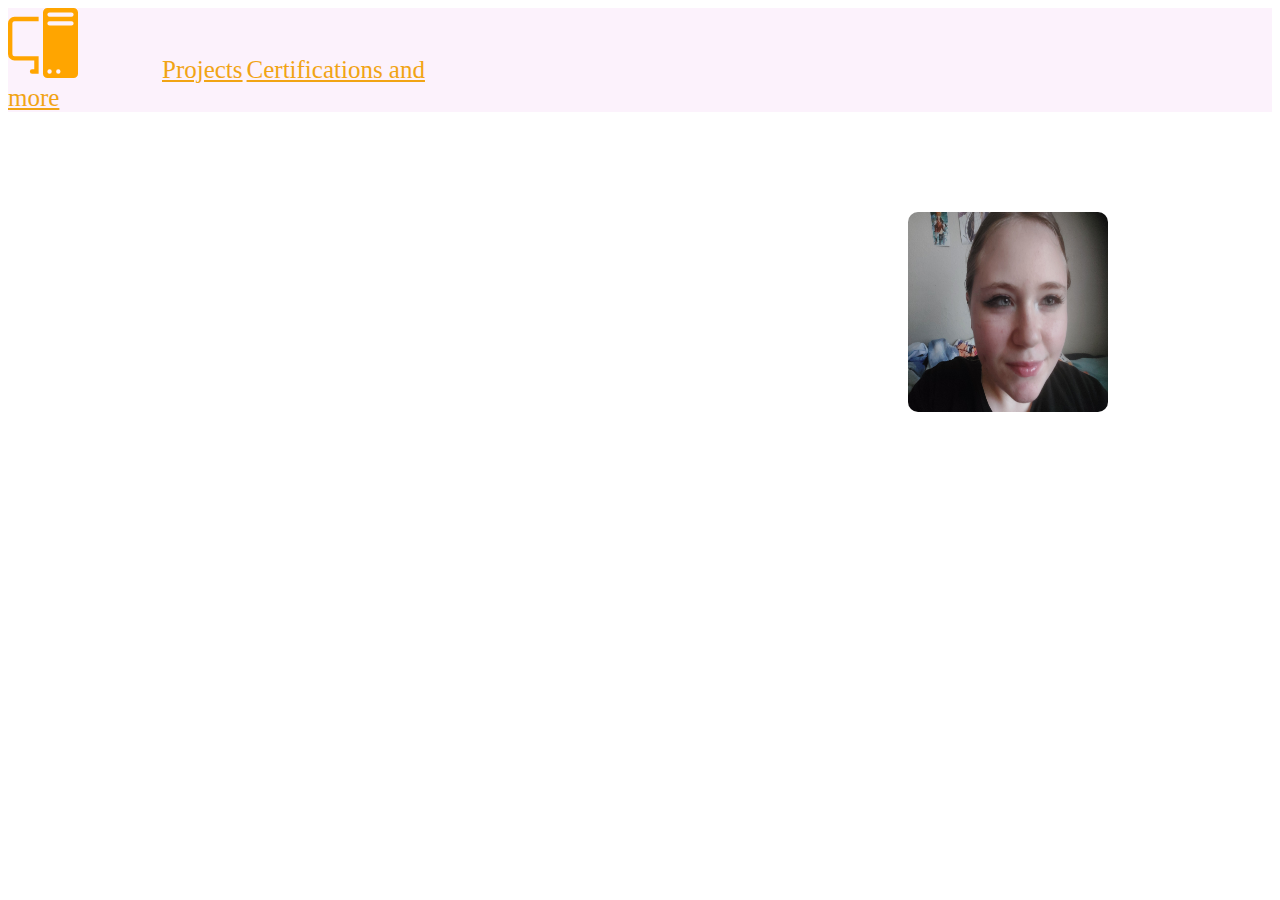
==== page2.html @ 9a7a4df7 "Added page 3" ====
<!DOCTYPE html>
    <head>
        <link rel="stylesheet" type="text/css" href="style.css">
        <title>My Portfolio</title>
        <link rel="stylesheet" href="style.css">
    </head>

    <body>
        <nav class="navbar bg-dark border-bottom border-body" data-bs-theme>
          <svg xmlns="http://www.w3.org/2000/svg" width="70" height="70" fill="orange" class="bi bi-pc-display" viewBox="0 0 16 16" class="comp">
            <path d="M8 1a1 1 0 0 1 1-1h6a1 1 0 0 1 1 1v14a1 1 0 0 1-1 1H9a1 1 0 0 1-1-1zm1 13.5a.5.5 0 1 0 1 0 .5.5 0 0 0-1 0m2 0a.5.5 0 1 0 1 0 .5.5 0 0 0-1 0M9.5 1a.5.5 0 0 0 0 1h5a.5.5 0 0 0 0-1zM9 3.5a.5.5 0 0 0 .5.5h5a.5.5 0 0 0 0-1h-5a.5.5 0 0 0-.5.5M1.5 2A1.5 1.5 0 0 0 0 3.5v7A1.5 1.5 0 0 0 1.5 12H6v2h-.5a.5.5 0 0 0 0 1H7v-4H1.5a.5.5 0 0 1-.5-.5v-7a.5.5 0 0 1 .5-.5H7V2z"/>
          </svg>
           <a href="page2.html" class="link1">Projects</a>
           <a href="page3.html" class="link2">Certifications and more</a>
        </nav>
          <div id="photo">
            <img src="20240220_132452.jpg" width="200" height="200" class="img">
          </div> 
            
          </div>
    </body>
</html>
---- style.css ----
#photo{
    padding-left: 900px;
    padding-top: 100px;
    padding-bottom: 100px;
}

.img{
    border-radius: 5%;
}

.style{
    text-decoration: underline;
}

  .link1{
    color: rgb(241, 164, 20);
    padding-left: 80px;
    font-size: 25px;
  }

  .link2{
    color: rgb(241, 164, 20);
    padding-right: 1200px;
    font-size: 25px;
  }

  .link1:hover{
    color: rgb(185, 90, 185);
  }

  .link2:hover{
    color: rgb(185, 90, 185);
  }

  body{
    background-image: url("https://i.natgeofe.com/n/57f411cd-dfe6-41a6-8d40-21ba583eccfb/lake-elsinore-california_3x2.jpg");
    background-repeat: no-repeat;
   background-size: cover;
  }

  nav{
    background-color: rgb(252, 242, 252);
  }
---- style.css ----
#photo{
    padding-left: 900px;
    padding-top: 100px;
    padding-bottom: 100px;
}

.img{
    border-radius: 5%;
}

.style{
    text-decoration: underline;
}

  .link1{
    color: rgb(241, 164, 20);
    padding-left: 80px;
    font-size: 25px;
  }

  .link2{
    color: rgb(241, 164, 20);
    padding-right: 1200px;
    font-size: 25px;
  }

  .link1:hover{
    color: rgb(185, 90, 185);
  }

  .link2:hover{
    color: rgb(185, 90, 185);
  }

  body{
    background-image: url("https://i.natgeofe.com/n/57f411cd-dfe6-41a6-8d40-21ba583eccfb/lake-elsinore-california_3x2.jpg");
    background-repeat: no-repeat;
   background-size: cover;
  }

  nav{
    background-color: rgb(252, 242, 252);
  }
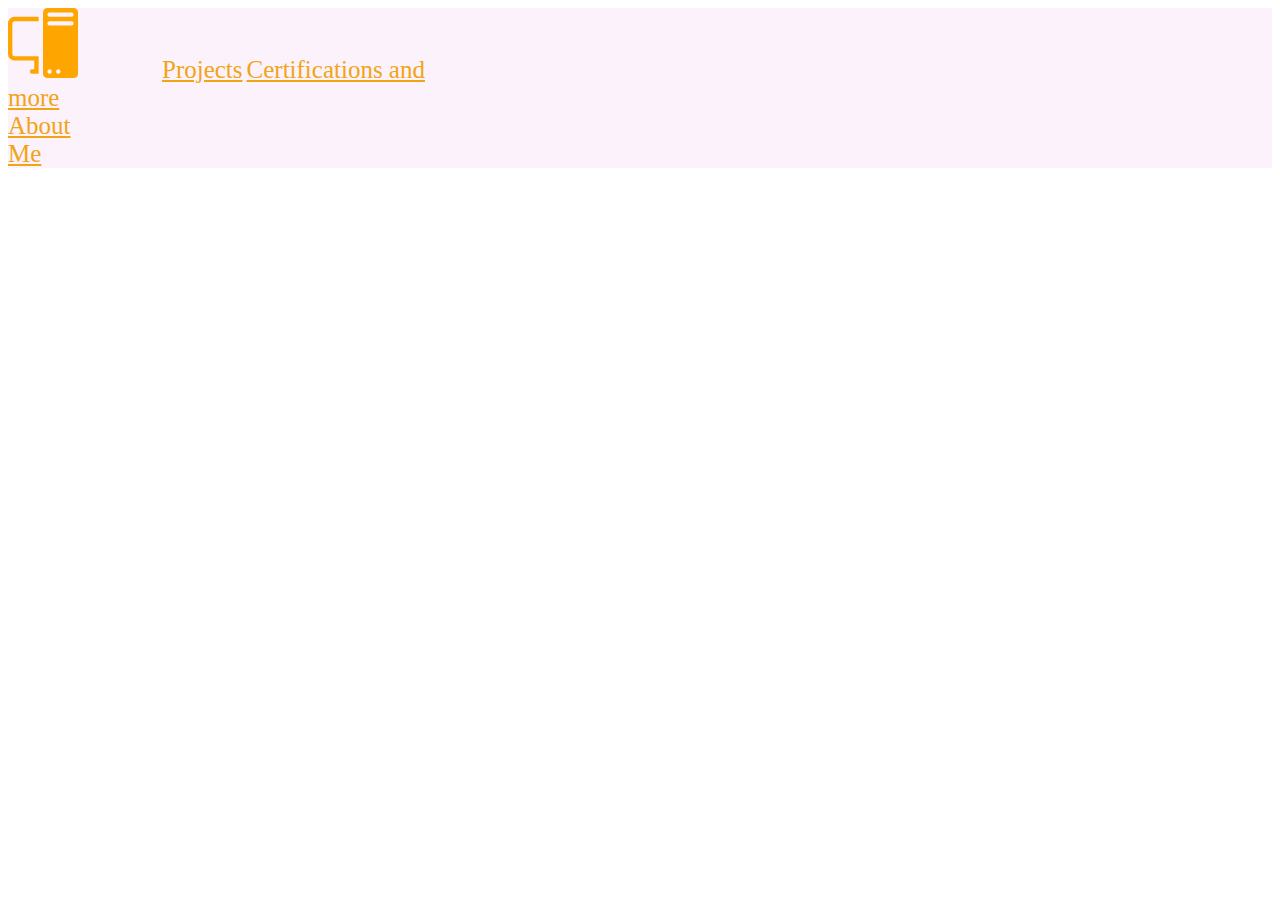
==== commit e988032b: "Added a link back to the first page" ====
--- a/page2.html
+++ b/page2.html
@@ -12,10 +12,9 @@
           </svg>
            <a href="page2.html" class="link1">Projects</a>
            <a href="page3.html" class="link2">Certifications and more</a>
+           <a href="index.html" class="link2">About Me</a>
         </nav>
-          <div id="photo">
-            <img src="20240220_132452.jpg" width="200" height="200" class="img">
-          </div> 
+          
             
           </div>
     </body>
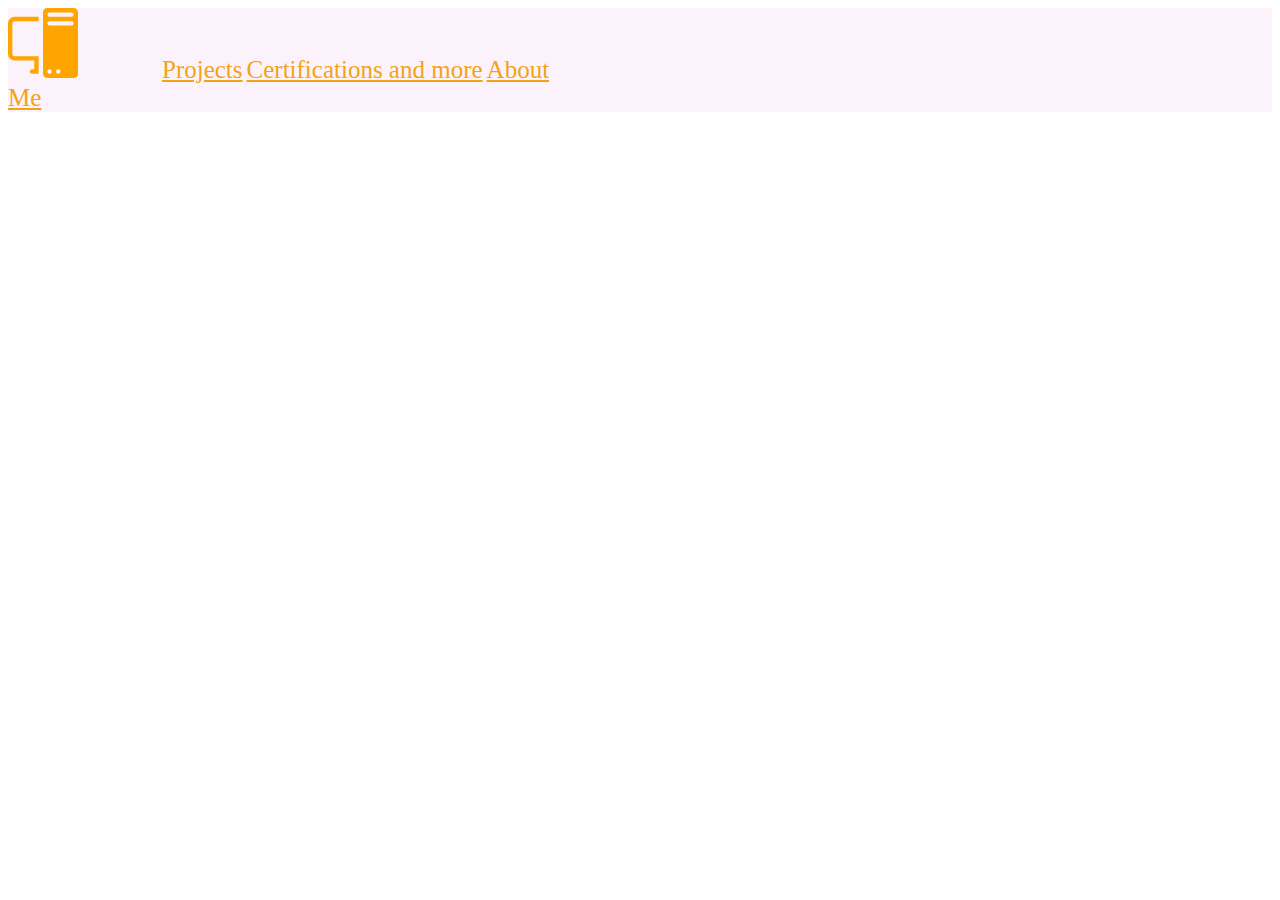
==== commit c3ab1265: "Fixed the 3rd link to the first page" ====
--- a/page2.html
+++ b/page2.html
@@ -12,7 +12,7 @@
           </svg>
            <a href="page2.html" class="link1">Projects</a>
            <a href="page3.html" class="link2">Certifications and more</a>
-           <a href="index.html" class="link2">About Me</a>
+           <a href="index.html" class="link3">About Me</a>
         </nav>
           
             
--- a/style.css
+++ b/style.css
@@ -20,7 +20,6 @@
 
   .link2{
     color: rgb(241, 164, 20);
-    padding-right: 1200px;
     font-size: 25px;
   }
 
@@ -41,6 +40,17 @@
   nav{
     background-color: rgb(252, 242, 252);
   }
+
+  .link3{
+    color: rgb(241, 164, 20);
+    padding-right: 900px;
+    font-size: 25px;
+    
+  }
+
+  .link3:hover{
+    color: rgb(185, 90, 185);
+  }
  
 
 
--- a/style.css
+++ b/style.css
@@ -20,7 +20,6 @@
 
   .link2{
     color: rgb(241, 164, 20);
-    padding-right: 1200px;
     font-size: 25px;
   }
 
@@ -41,6 +40,17 @@
   nav{
     background-color: rgb(252, 242, 252);
   }
+
+  .link3{
+    color: rgb(241, 164, 20);
+    padding-right: 900px;
+    font-size: 25px;
+    
+  }
+
+  .link3:hover{
+    color: rgb(185, 90, 185);
+  }
  
 
 
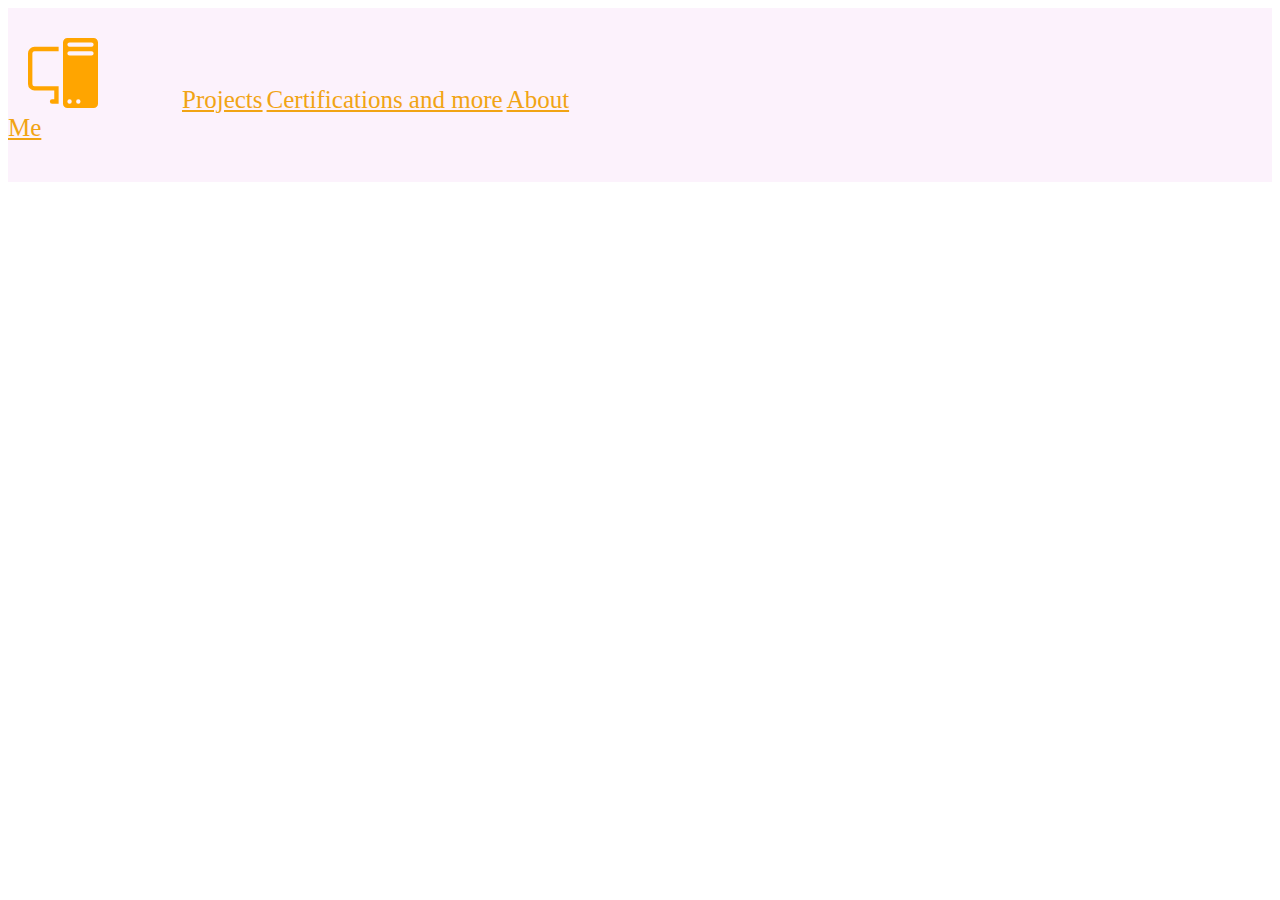
==== commit ba9ec924: "Added a box" ====
--- a/page2.html
+++ b/page2.html
@@ -7,7 +7,7 @@
 
     <body>
         <nav class="navbar bg-dark border-bottom border-body" data-bs-theme>
-          <svg xmlns="http://www.w3.org/2000/svg" width="70" height="70" fill="orange" class="bi bi-pc-display" viewBox="0 0 16 16" class="comp">
+          <svg xmlns="http://www.w3.org/2000/svg" width="70" height="70" fill="orange" viewBox="0 0 16 16" class="comp">
             <path d="M8 1a1 1 0 0 1 1-1h6a1 1 0 0 1 1 1v14a1 1 0 0 1-1 1H9a1 1 0 0 1-1-1zm1 13.5a.5.5 0 1 0 1 0 .5.5 0 0 0-1 0m2 0a.5.5 0 1 0 1 0 .5.5 0 0 0-1 0M9.5 1a.5.5 0 0 0 0 1h5a.5.5 0 0 0 0-1zM9 3.5a.5.5 0 0 0 .5.5h5a.5.5 0 0 0 0-1h-5a.5.5 0 0 0-.5.5M1.5 2A1.5 1.5 0 0 0 0 3.5v7A1.5 1.5 0 0 0 1.5 12H6v2h-.5a.5.5 0 0 0 0 1H7v-4H1.5a.5.5 0 0 1-.5-.5v-7a.5.5 0 0 1 .5-.5H7V2z"/>
           </svg>
            <a href="page2.html" class="link1">Projects</a>
--- a/style.css
+++ b/style.css
@@ -51,6 +51,23 @@
   .link3:hover{
     color: rgb(185, 90, 185);
   }
+
+  nav{
+    padding-bottom: 40px;
+  }
+
+  .comp{
+    padding-top: 30px;
+    padding-left: 20px;
+  }
+
+  .box1{
+    background-color: white;
+  }
+
+  p{
+   color: black;
+  }
  
 
 
--- a/style.css
+++ b/style.css
@@ -51,6 +51,23 @@
   .link3:hover{
     color: rgb(185, 90, 185);
   }
+
+  nav{
+    padding-bottom: 40px;
+  }
+
+  .comp{
+    padding-top: 30px;
+    padding-left: 20px;
+  }
+
+  .box1{
+    background-color: white;
+  }
+
+  p{
+   color: black;
+  }
  
 
 
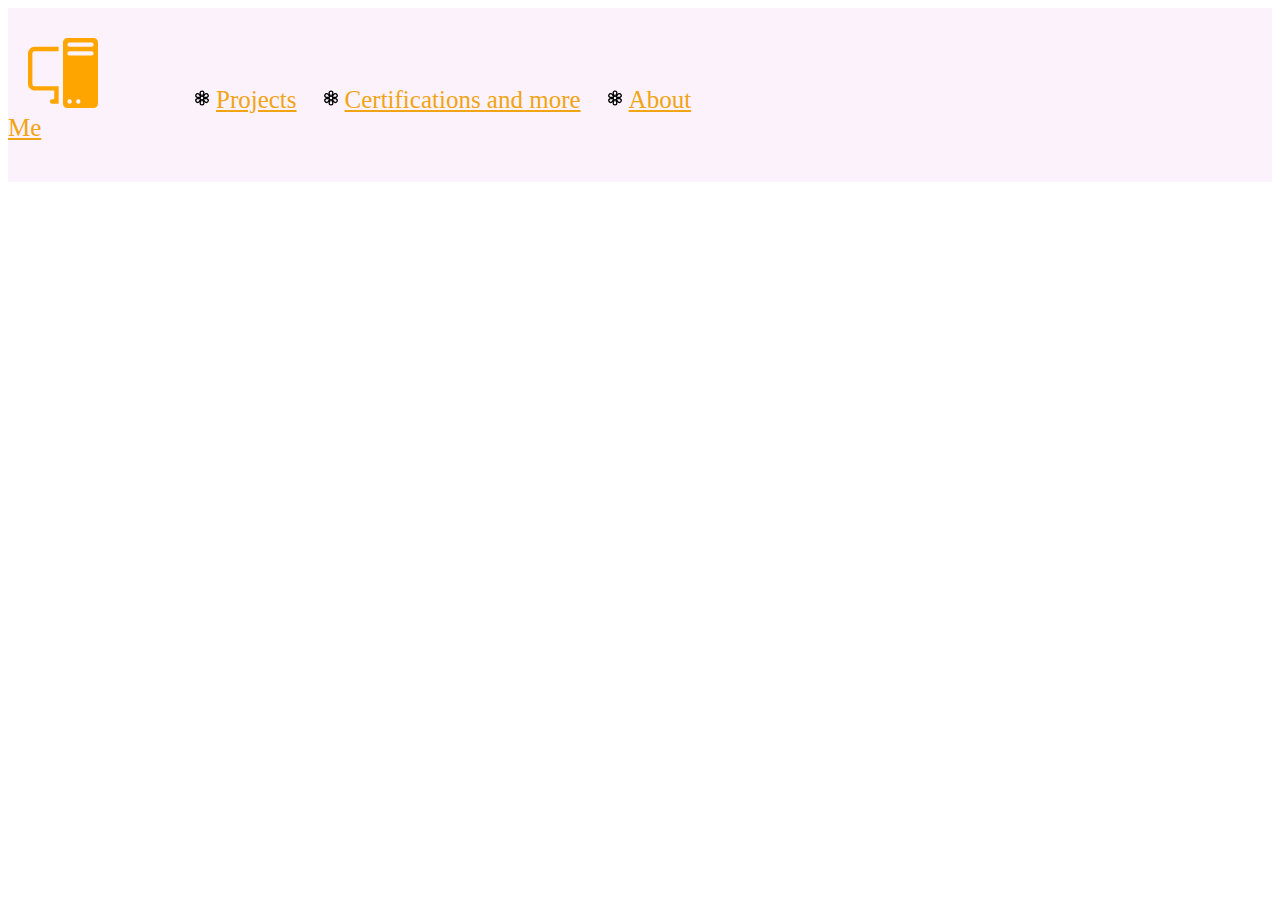
==== commit fdf87bc6: "Here" ====
--- a/page2.html
+++ b/page2.html
@@ -6,15 +6,23 @@
     </head>
 
     <body>
-        <nav class="navbar bg-dark border-bottom border-body" data-bs-theme>
-          <svg xmlns="http://www.w3.org/2000/svg" width="70" height="70" fill="orange" viewBox="0 0 16 16" class="comp">
-            <path d="M8 1a1 1 0 0 1 1-1h6a1 1 0 0 1 1 1v14a1 1 0 0 1-1 1H9a1 1 0 0 1-1-1zm1 13.5a.5.5 0 1 0 1 0 .5.5 0 0 0-1 0m2 0a.5.5 0 1 0 1 0 .5.5 0 0 0-1 0M9.5 1a.5.5 0 0 0 0 1h5a.5.5 0 0 0 0-1zM9 3.5a.5.5 0 0 0 .5.5h5a.5.5 0 0 0 0-1h-5a.5.5 0 0 0-.5.5M1.5 2A1.5 1.5 0 0 0 0 3.5v7A1.5 1.5 0 0 0 1.5 12H6v2h-.5a.5.5 0 0 0 0 1H7v-4H1.5a.5.5 0 0 1-.5-.5v-7a.5.5 0 0 1 .5-.5H7V2z"/>
-          </svg>
-           <a href="page2.html" class="link1">Projects</a>
-           <a href="page3.html" class="link2">Certifications and more</a>
-           <a href="index.html" class="link3">About Me</a>
-        </nav>
-          
+      <nav class="navbar bg-dark border-bottom border-body" data-bs-theme>
+        <svg xmlns="http://www.w3.org/2000/svg" width="70" height="70" fill="orange" viewBox="0 0 16 16" class="comp">
+          <path d="M8 1a1 1 0 0 1 1-1h6a1 1 0 0 1 1 1v14a1 1 0 0 1-1 1H9a1 1 0 0 1-1-1zm1 13.5a.5.5 0 1 0 1 0 .5.5 0 0 0-1 0m2 0a.5.5 0 1 0 1 0 .5.5 0 0 0-1 0M9.5 1a.5.5 0 0 0 0 1h5a.5.5 0 0 0 0-1zM9 3.5a.5.5 0 0 0 .5.5h5a.5.5 0 0 0 0-1h-5a.5.5 0 0 0-.5.5M1.5 2A1.5 1.5 0 0 0 0 3.5v7A1.5 1.5 0 0 0 1.5 12H6v2h-.5a.5.5 0 0 0 0 1H7v-4H1.5a.5.5 0 0 1-.5-.5v-7a.5.5 0 0 1 .5-.5H7V2z"/>
+        </svg>
+        <svg xmlns="http://www.w3.org/2000/svg" width="20" height="20" fill="currentColor" class="flower1" viewBox="0 0 16 16">
+          <path d="M11.424 8c.437-.052.811-.136 1.04-.268a2 2 0 0 0-2-3.464c-.229.132-.489.414-.752.767C9.886 4.63 10 4.264 10 4a2 2 0 1 0-4 0c0 .264.114.63.288 1.035-.263-.353-.523-.635-.752-.767a2 2 0 0 0-2 3.464c.229.132.603.216 1.04.268-.437.052-.811.136-1.04.268a2 2 0 1 0 2 3.464c.229-.132.489-.414.752-.767C6.114 11.37 6 11.736 6 12a2 2 0 1 0 4 0c0-.264-.114-.63-.288-1.035.263.353.523.635.752.767a2 2 0 1 0 2-3.464c-.229-.132-.603-.216-1.04-.268M9 4a2 2 0 0 1-.045.205q-.059.2-.183.484a13 13 0 0 1-.637 1.223L8 6.142l-.135-.23a13 13 0 0 1-.637-1.223 4 4 0 0 1-.183-.484A2 2 0 0 1 7 4a1 1 0 1 1 2 0M3.67 5.5a1 1 0 0 1 1.366-.366 2 2 0 0 1 .156.142q.142.15.326.4c.245.333.502.747.742 1.163l.13.232-.265.002a13 13 0 0 1-1.379-.06 4 4 0 0 1-.51-.083 2 2 0 0 1-.2-.064A1 1 0 0 1 3.67 5.5m1.366 5.366a1 1 0 0 1-1-1.732l.047-.02q.055-.02.153-.044.202-.048.51-.083a13 13 0 0 1 1.379-.06q.135 0 .266.002l-.131.232c-.24.416-.497.83-.742 1.163a4 4 0 0 1-.327.4 2 2 0 0 1-.155.142M9 12a1 1 0 0 1-2 0 2 2 0 0 1 .045-.206q.058-.198.183-.483c.166-.378.396-.808.637-1.223L8 9.858l.135.23c.241.415.47.845.637 1.223q.124.285.183.484A1.3 1.3 0 0 1 9 12m3.33-6.5a1 1 0 0 1-.366 1.366 2 2 0 0 1-.2.064q-.202.048-.51.083c-.412.045-.898.061-1.379.06q-.135 0-.266-.002l.131-.232c.24-.416.497-.83.742-1.163a4 4 0 0 1 .327-.4q.07-.074.114-.11l.041-.032a1 1 0 0 1 1.366.366m-1.366 5.366a2 2 0 0 1-.155-.141 4 4 0 0 1-.327-.4A13 13 0 0 1 9.74 9.16l-.13-.232.265-.002c.48-.001.967.015 1.379.06q.308.035.51.083.098.024.153.044l.048.02a1 1 0 1 1-1 1.732zM8 9a1 1 0 1 1 0-2 1 1 0 0 1 0 2"/>
+        </svg>
+         <a href="page2.html" class="link1">Projects</a>
+         <svg xmlns="http://www.w3.org/2000/svg" width="20" height="20" fill="currentColor" class="flower2" viewBox="0 0 16 16">
+          <path d="M11.424 8c.437-.052.811-.136 1.04-.268a2 2 0 0 0-2-3.464c-.229.132-.489.414-.752.767C9.886 4.63 10 4.264 10 4a2 2 0 1 0-4 0c0 .264.114.63.288 1.035-.263-.353-.523-.635-.752-.767a2 2 0 0 0-2 3.464c.229.132.603.216 1.04.268-.437.052-.811.136-1.04.268a2 2 0 1 0 2 3.464c.229-.132.489-.414.752-.767C6.114 11.37 6 11.736 6 12a2 2 0 1 0 4 0c0-.264-.114-.63-.288-1.035.263.353.523.635.752.767a2 2 0 1 0 2-3.464c-.229-.132-.603-.216-1.04-.268M9 4a2 2 0 0 1-.045.205q-.059.2-.183.484a13 13 0 0 1-.637 1.223L8 6.142l-.135-.23a13 13 0 0 1-.637-1.223 4 4 0 0 1-.183-.484A2 2 0 0 1 7 4a1 1 0 1 1 2 0M3.67 5.5a1 1 0 0 1 1.366-.366 2 2 0 0 1 .156.142q.142.15.326.4c.245.333.502.747.742 1.163l.13.232-.265.002a13 13 0 0 1-1.379-.06 4 4 0 0 1-.51-.083 2 2 0 0 1-.2-.064A1 1 0 0 1 3.67 5.5m1.366 5.366a1 1 0 0 1-1-1.732l.047-.02q.055-.02.153-.044.202-.048.51-.083a13 13 0 0 1 1.379-.06q.135 0 .266.002l-.131.232c-.24.416-.497.83-.742 1.163a4 4 0 0 1-.327.4 2 2 0 0 1-.155.142M9 12a1 1 0 0 1-2 0 2 2 0 0 1 .045-.206q.058-.198.183-.483c.166-.378.396-.808.637-1.223L8 9.858l.135.23c.241.415.47.845.637 1.223q.124.285.183.484A1.3 1.3 0 0 1 9 12m3.33-6.5a1 1 0 0 1-.366 1.366 2 2 0 0 1-.2.064q-.202.048-.51.083c-.412.045-.898.061-1.379.06q-.135 0-.266-.002l.131-.232c.24-.416.497-.83.742-1.163a4 4 0 0 1 .327-.4q.07-.074.114-.11l.041-.032a1 1 0 0 1 1.366.366m-1.366 5.366a2 2 0 0 1-.155-.141 4 4 0 0 1-.327-.4A13 13 0 0 1 9.74 9.16l-.13-.232.265-.002c.48-.001.967.015 1.379.06q.308.035.51.083.098.024.153.044l.048.02a1 1 0 1 1-1 1.732zM8 9a1 1 0 1 1 0-2 1 1 0 0 1 0 2"/>
+        </svg>
+         <a href="page3.html" class="link2">Certifications and more</a>
+         <svg xmlns="http://www.w3.org/2000/svg" width="20" height="20" fill="currentColor" class="flower3" viewBox="0 0 16 16">
+          <path d="M11.424 8c.437-.052.811-.136 1.04-.268a2 2 0 0 0-2-3.464c-.229.132-.489.414-.752.767C9.886 4.63 10 4.264 10 4a2 2 0 1 0-4 0c0 .264.114.63.288 1.035-.263-.353-.523-.635-.752-.767a2 2 0 0 0-2 3.464c.229.132.603.216 1.04.268-.437.052-.811.136-1.04.268a2 2 0 1 0 2 3.464c.229-.132.489-.414.752-.767C6.114 11.37 6 11.736 6 12a2 2 0 1 0 4 0c0-.264-.114-.63-.288-1.035.263.353.523.635.752.767a2 2 0 1 0 2-3.464c-.229-.132-.603-.216-1.04-.268M9 4a2 2 0 0 1-.045.205q-.059.2-.183.484a13 13 0 0 1-.637 1.223L8 6.142l-.135-.23a13 13 0 0 1-.637-1.223 4 4 0 0 1-.183-.484A2 2 0 0 1 7 4a1 1 0 1 1 2 0M3.67 5.5a1 1 0 0 1 1.366-.366 2 2 0 0 1 .156.142q.142.15.326.4c.245.333.502.747.742 1.163l.13.232-.265.002a13 13 0 0 1-1.379-.06 4 4 0 0 1-.51-.083 2 2 0 0 1-.2-.064A1 1 0 0 1 3.67 5.5m1.366 5.366a1 1 0 0 1-1-1.732l.047-.02q.055-.02.153-.044.202-.048.51-.083a13 13 0 0 1 1.379-.06q.135 0 .266.002l-.131.232c-.24.416-.497.83-.742 1.163a4 4 0 0 1-.327.4 2 2 0 0 1-.155.142M9 12a1 1 0 0 1-2 0 2 2 0 0 1 .045-.206q.058-.198.183-.483c.166-.378.396-.808.637-1.223L8 9.858l.135.23c.241.415.47.845.637 1.223q.124.285.183.484A1.3 1.3 0 0 1 9 12m3.33-6.5a1 1 0 0 1-.366 1.366 2 2 0 0 1-.2.064q-.202.048-.51.083c-.412.045-.898.061-1.379.06q-.135 0-.266-.002l.131-.232c.24-.416.497-.83.742-1.163a4 4 0 0 1 .327-.4q.07-.074.114-.11l.041-.032a1 1 0 0 1 1.366.366m-1.366 5.366a2 2 0 0 1-.155-.141 4 4 0 0 1-.327-.4A13 13 0 0 1 9.74 9.16l-.13-.232.265-.002c.48-.001.967.015 1.379.06q.308.035.51.083.098.024.153.044l.048.02a1 1 0 1 1-1 1.732zM8 9a1 1 0 1 1 0-2 1 1 0 0 1 0 2"/>
+        </svg>
+         <a href="index.html" class="link3">About Me</a>
+      </nav>
             
           </div>
     </body>
--- a/style.css
+++ b/style.css
@@ -14,7 +14,6 @@
 
   .link1{
     color: rgb(241, 164, 20);
-    padding-left: 80px;
     font-size: 25px;
   }
 
@@ -63,10 +62,29 @@
 
   .box1{
     background-color: white;
+    padding-bottom: 20px;
+    padding-top: 20px;
   }
 
   p{
    color: black;
+   text-align: center;
+  }
+
+  .box2{
+    background-color: white;
+  }
+
+  .flower1{
+    padding-left: 90px;
+  }
+
+  .flower2{
+    padding-left: 20px;
+  }
+
+  .flower3{
+    padding-left: 20px;
   }
  
 
--- a/style.css
+++ b/style.css
@@ -14,7 +14,6 @@
 
   .link1{
     color: rgb(241, 164, 20);
-    padding-left: 80px;
     font-size: 25px;
   }
 
@@ -63,10 +62,29 @@
 
   .box1{
     background-color: white;
+    padding-bottom: 20px;
+    padding-top: 20px;
   }
 
   p{
    color: black;
+   text-align: center;
+  }
+
+  .box2{
+    background-color: white;
+  }
+
+  .flower1{
+    padding-left: 90px;
+  }
+
+  .flower2{
+    padding-left: 20px;
+  }
+
+  .flower3{
+    padding-left: 20px;
   }
  
 
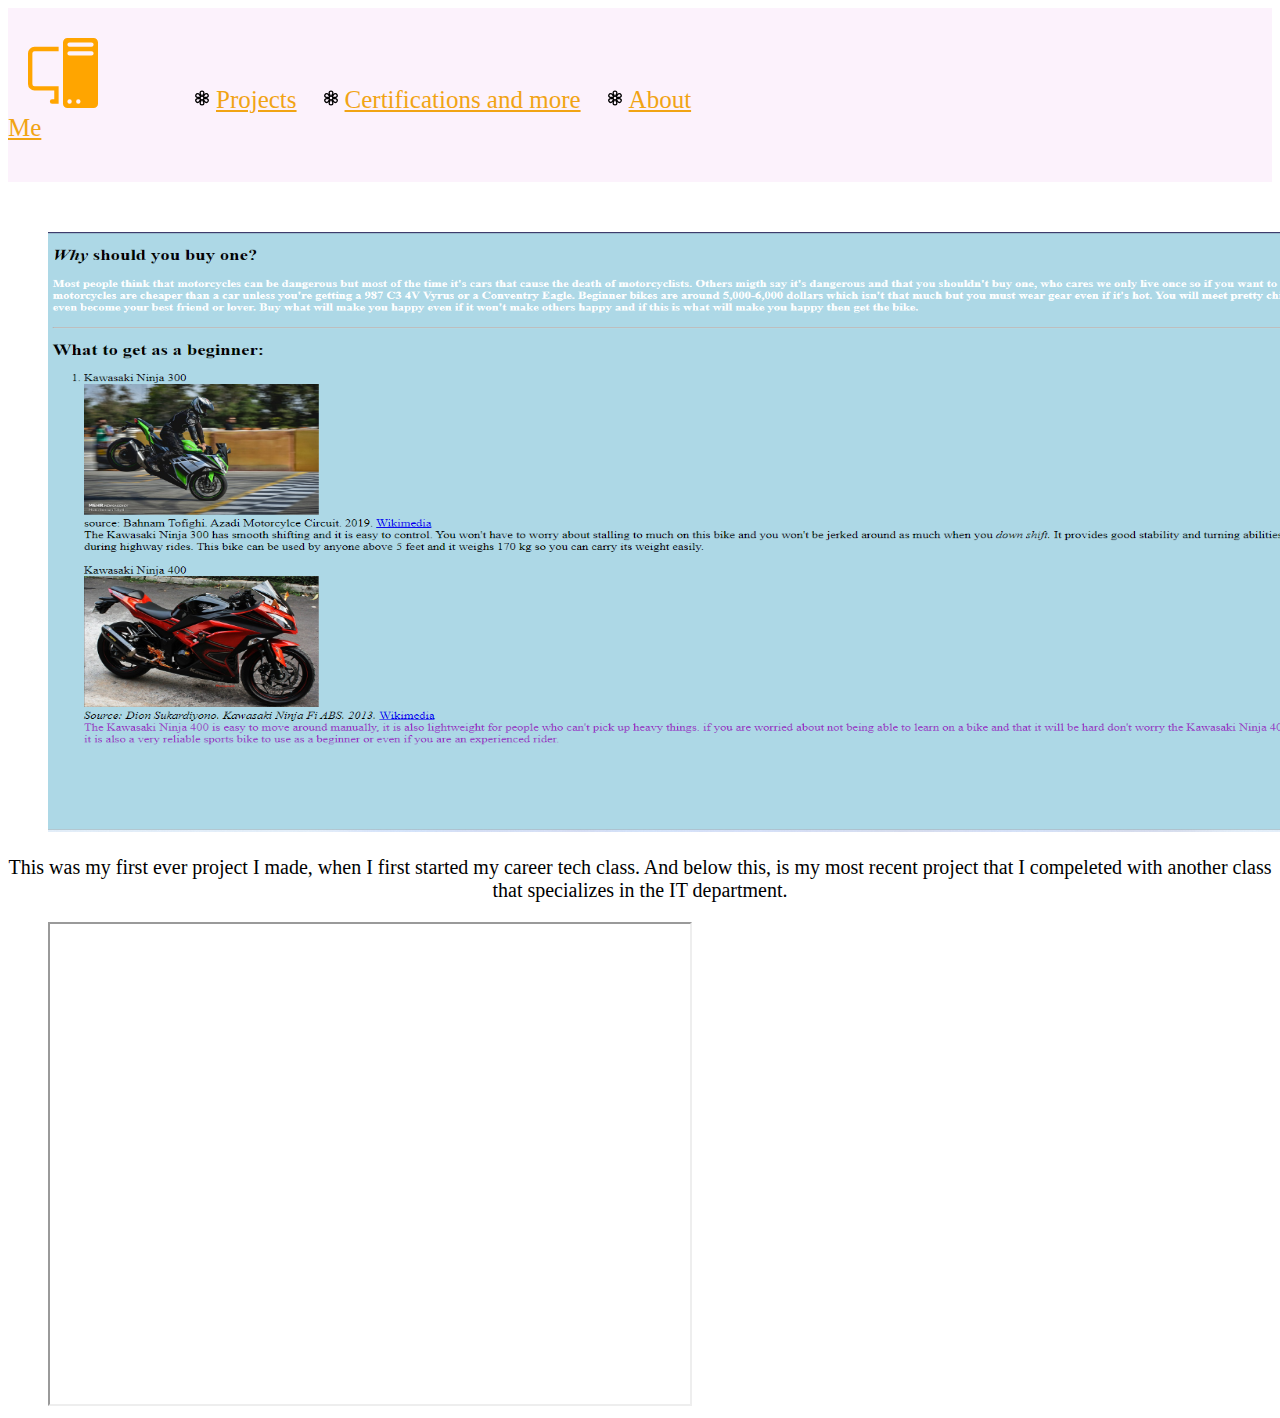
==== commit 9d367ab0: "Updated the project link and added my projects along with a video" ====
--- a/page2.html
+++ b/page2.html
@@ -23,7 +23,17 @@
         </svg>
          <a href="index.html" class="link3">About Me</a>
       </nav>
-            
-          </div>
+       <div class="projectBox1">
+        <img src="Screenshot 2024-05-28 080307.png" width="1500px" height="600px">
+       </div>    
+       <div class="description">
+         <p>This was my first ever project I made, when I first started my career tech class.
+          And below this, is my most recent project that I compeleted with another class that specializes
+          in the IT department.
+         </p>
+       </div>
+       <div class="projectBox2">
+        <iframe src="https://drive.google.com/file/d/1GDCAMly9O6eWw8CKQf0nlkXNyREH_FEO/preview" width="640" height="480"></iframe>
+       </div>
     </body>
 </html>--- a/style.css
+++ b/style.css
@@ -87,7 +87,19 @@
     padding-left: 20px;
   }
  
+  .projectBox1{
+   padding-top: 50px;
+   padding-left: 40px;
+  }
 
+  .description{
+    background-color: white;
+    font-size: 20px;
+  }
+
+  .projectBox2{
+    padding-left: 40px;
+  }
 
  
 
--- a/style.css
+++ b/style.css
@@ -87,7 +87,19 @@
     padding-left: 20px;
   }
  
+  .projectBox1{
+   padding-top: 50px;
+   padding-left: 40px;
+  }
 
+  .description{
+    background-color: white;
+    font-size: 20px;
+  }
+
+  .projectBox2{
+    padding-left: 40px;
+  }
 
  
 
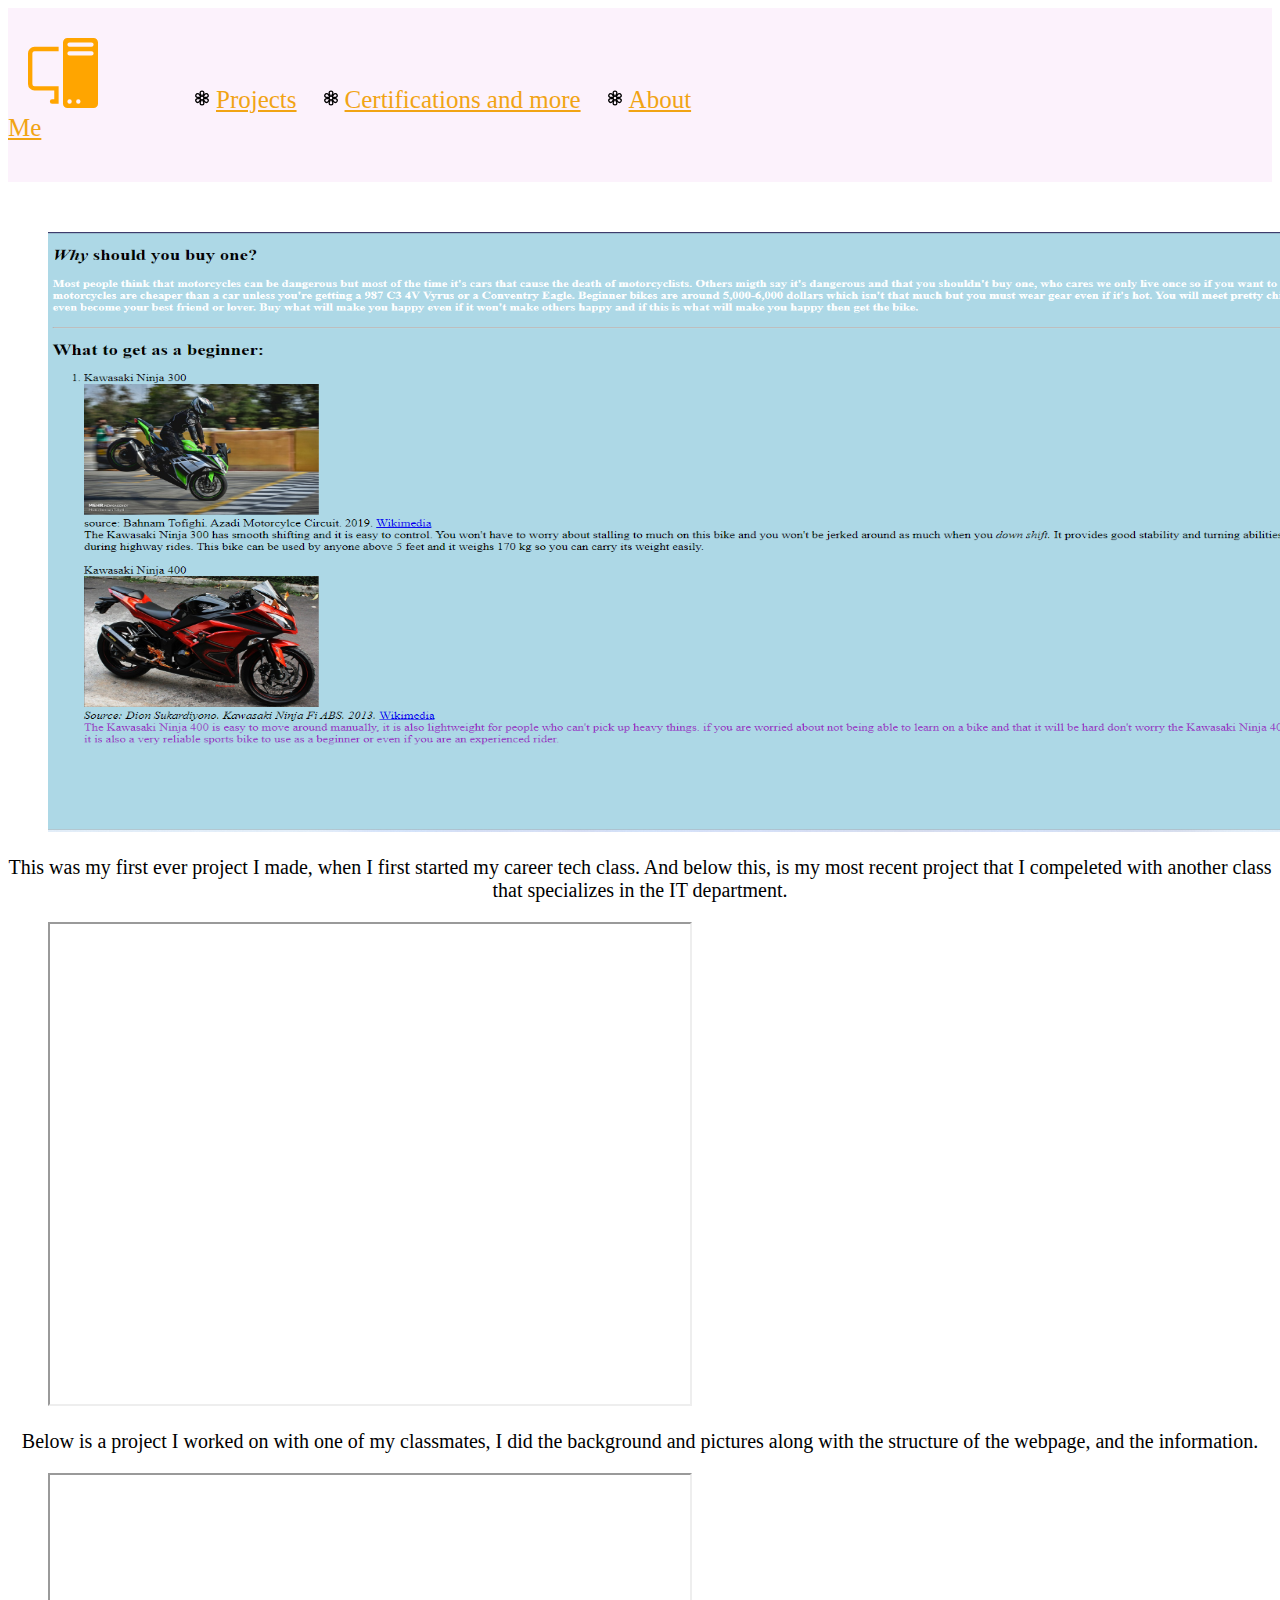
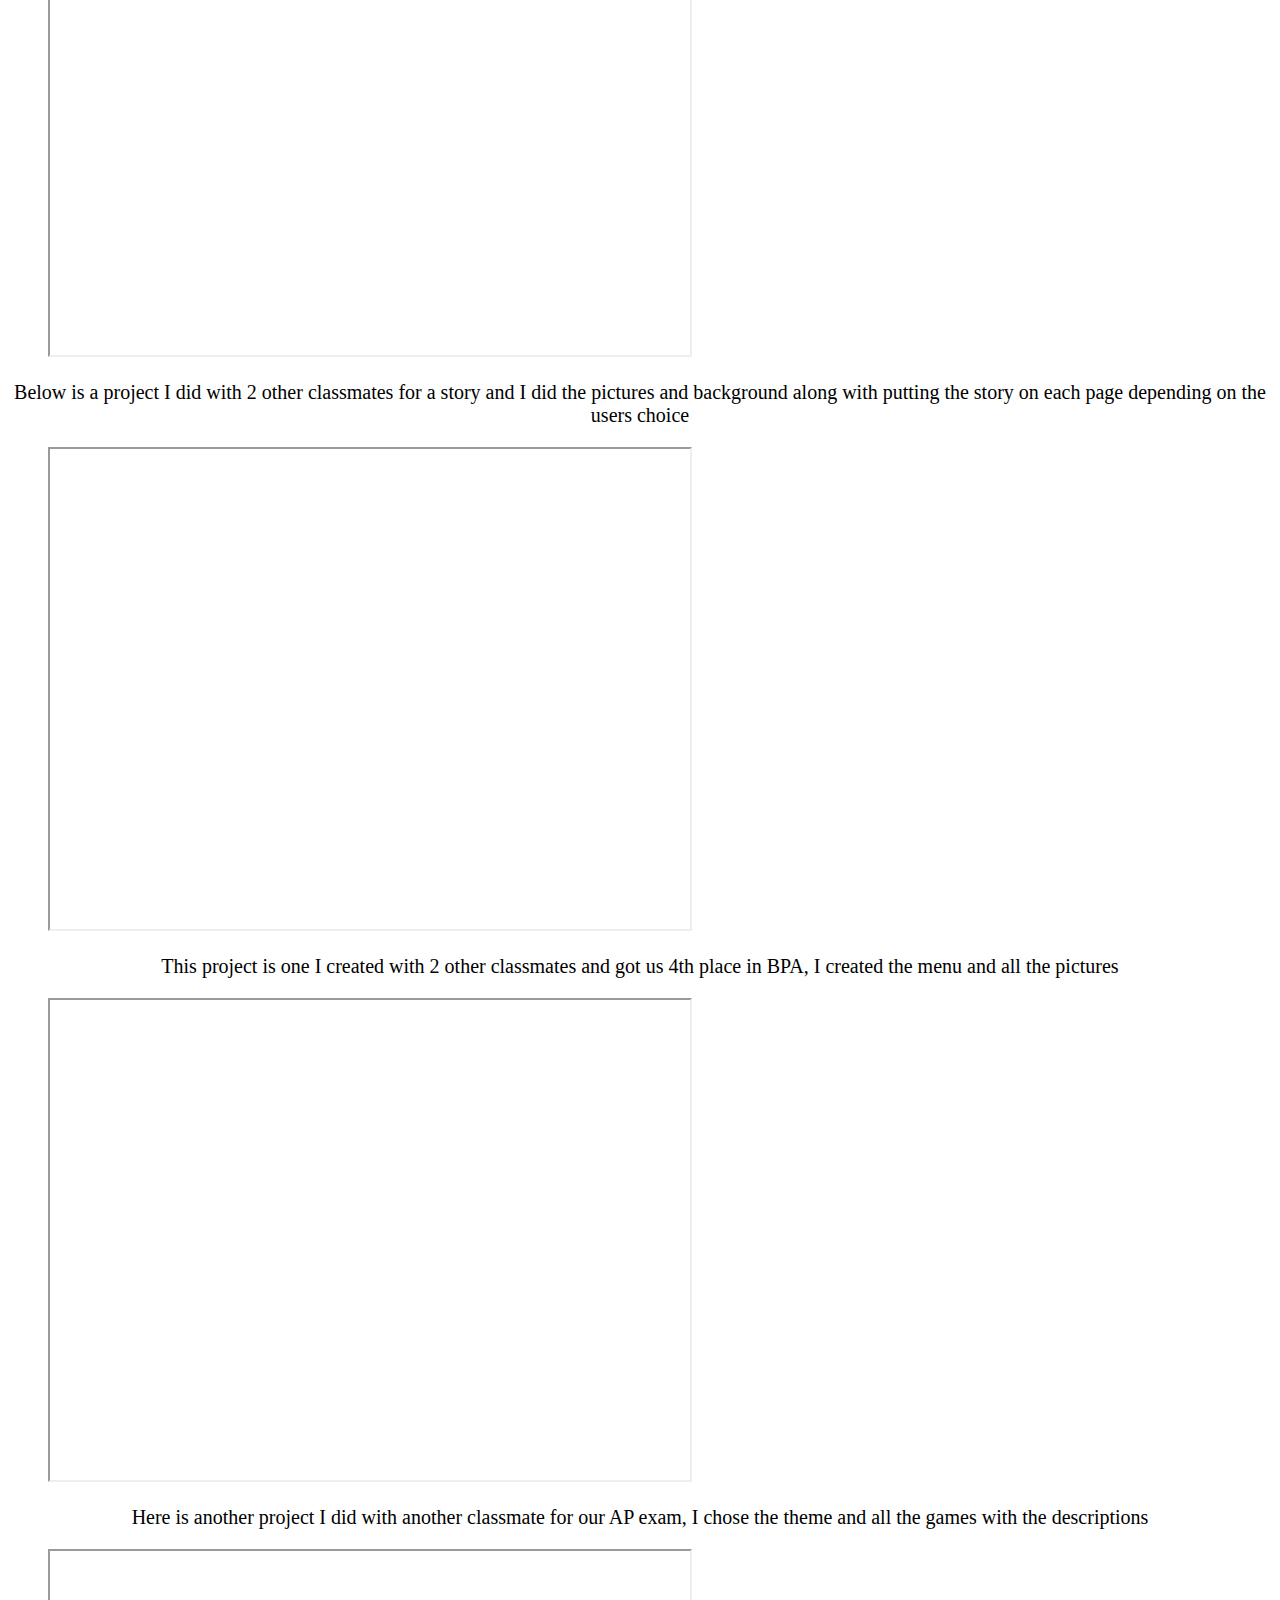
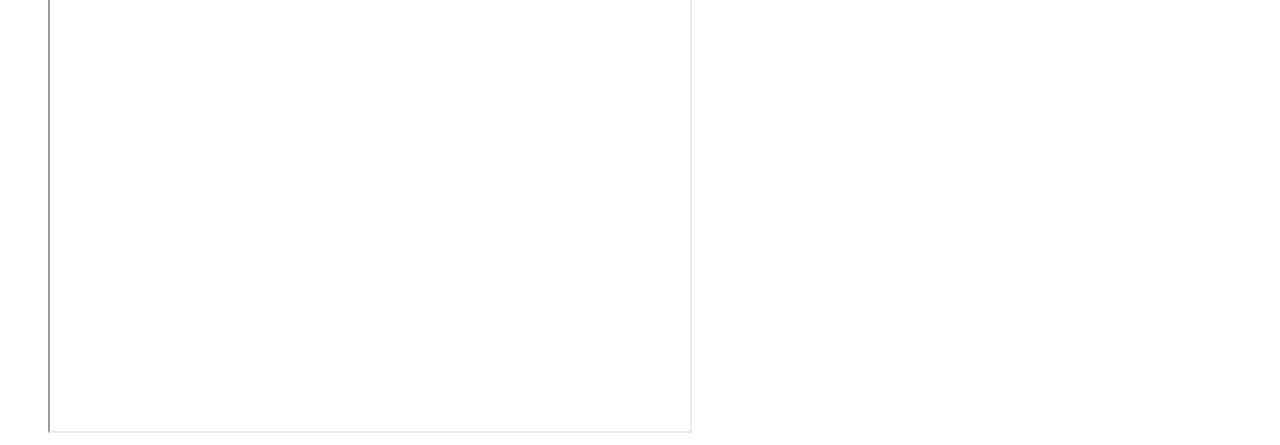
==== commit 4ef06574: "Added all my certifications and all my videos and projects" ====
--- a/page2.html
+++ b/page2.html
@@ -35,5 +35,29 @@
        <div class="projectBox2">
         <iframe src="https://drive.google.com/file/d/1GDCAMly9O6eWw8CKQf0nlkXNyREH_FEO/preview" width="640" height="480"></iframe>
        </div>
+       <div class="description">
+        <p>Below is a project I worked on with one of my classmates, I did the background and pictures along with the structure of the webpage, and the information.</p>
+       </div>
+       <div class="projectBox2">
+        <iframe src="https://drive.google.com/file/d/1YHDoAI6X8D4DQ9AGlevPV-WDNm_xpt_G/preview" width="640" height="480"></iframe>
+       </div>
+       <div class="description">
+        <p>Below is a project I did with 2 other classmates for a story and I did the pictures and background along with putting the story on each page depending on the users choice</p>
+       </div>
+       <div class="projectBox2">
+        <iframe src="https://drive.google.com/file/d/1f-7xuulMbRH_bvQXxfVFLumws8T_iOKs/preview" width="640" height="480"></iframe>
+       </div>
+       <div class="description">
+        <p>This project is one I created with 2 other classmates and got us 4th place in BPA, I created the menu and all the pictures</p>
+       </div>
+       <div class="projectBox2">
+        <iframe src="https://drive.google.com/file/d/15cp_T_CHoFyuQMzAkmdedTCtFYNkiC4c/preview" width="640" height="480"></iframe>
+       </div>
+       <div class="description">
+        <p>Here is another project I did with another classmate for our AP exam, I chose the theme and all the games with the descriptions</p>
+       </div>
+       <div class="projectBox2">
+        <iframe src="https://drive.google.com/file/d/1BIB3tls4CMcQexmMdI1L_vpG6rhpoTWy/preview" width="640" height="480"></iframe>
+       </div>
     </body>
 </html>--- a/style.css
+++ b/style.css
@@ -101,5 +101,7 @@
     padding-left: 40px;
   }
 
- 
+  .Certifications{
+    padding-top: 80px;
+  }
 
--- a/style.css
+++ b/style.css
@@ -101,5 +101,7 @@
     padding-left: 40px;
   }
 
- 
+  .Certifications{
+    padding-top: 80px;
+  }
 
